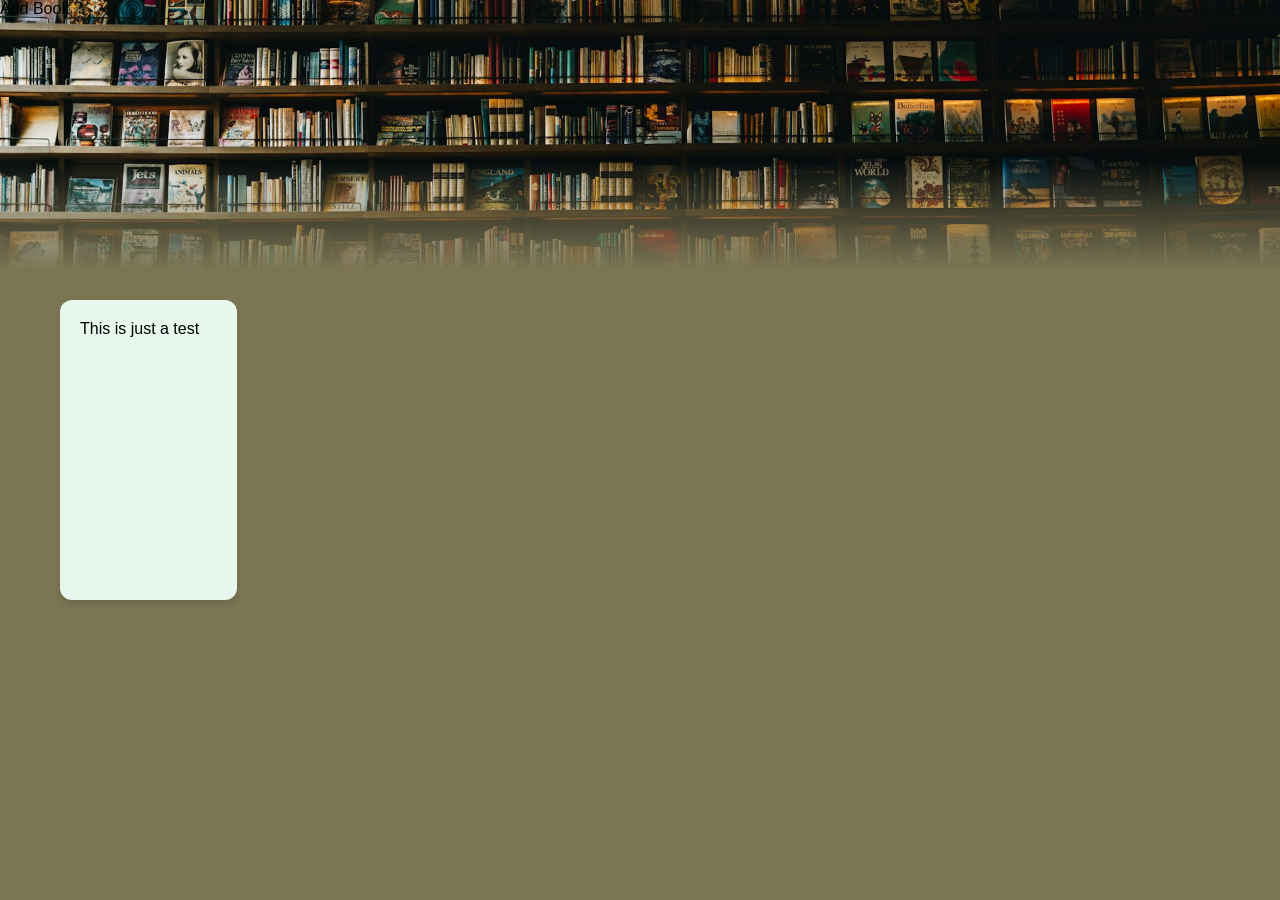
==== index.html @ 07401e38 "daily save" ====
<!DOCTYPE html>
<html lang="en">
<head>
    <meta charset="UTF-8">
    <meta name="viewport" content="width=device-width, initial-scale=1.0">
    <title>The Odin Project - Library Project</title>
    <link rel="stylesheet" href="style/style.css">
    <script src="scripts/scripts.js" defer></script>
</head>
<body>

    <div class="main-container">
        <div class="header">
            <div id="add-book-btn">Add Book</div>
        </div>
    
        <div id="book-container">
            <div class="book-card">
                This is just a test
            </div>
        </div>
    </div>

</body>
</html>
---- style/style.css ----
*,
*::before,
*::after {
  box-sizing: border-box;
  margin: 0;
  padding: 0;
  font-family: "Inter", sans-serif;
}

body {
    background-color: #7b7554;
}

.main-container {
    display: grid;
    grid-template-columns: 100%;
    grid-template-rows: 30vh 70vh;
}

.header {
    background-color: #7b7554;
    background-image: linear-gradient(to bottom, rgba(123, 117, 84, 0) 60%, rgba(123, 117, 84, 1) 100%),url('../images/header-bookcase.jpg');
    background-size: cover;
}

#book-container {
    display: grid;
    grid-template-columns: repeat(6, 1fr);
    gap: 20px;
    padding: 30px 60px;
}

.book-card {
    height: 300px;
    background-color: #e8f7ee;
    border-radius: 12px;
    padding: 20px;
    box-shadow: 0 4px 6px rgba(0,0,0,0.1);
}

#add-book-btn {

}
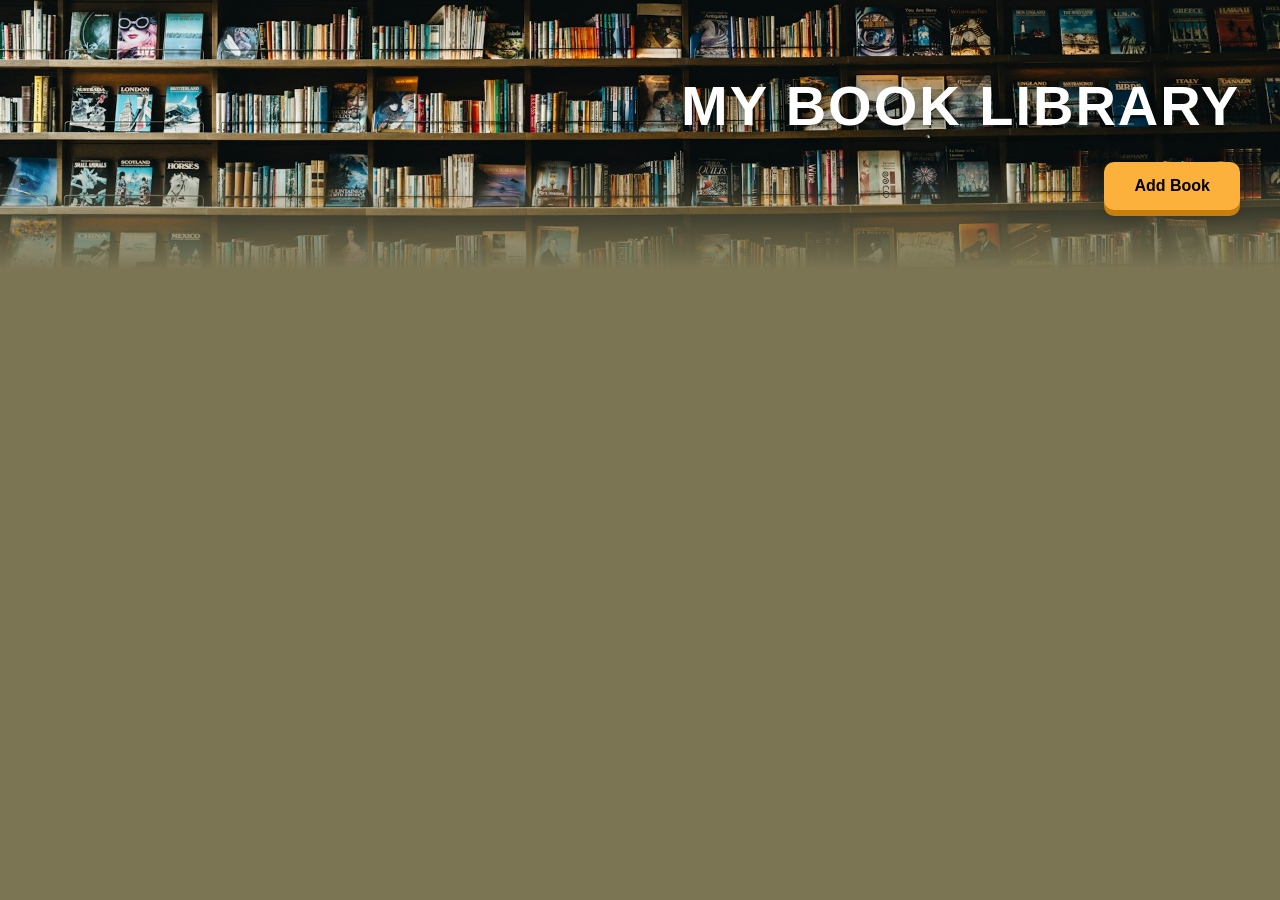
==== commit 1b7887ac: "Finished Project" ====
--- a/index.html
+++ b/index.html
@@ -11,13 +11,50 @@
 
     <div class="main-container">
         <div class="header">
-            <div id="add-book-btn">Add Book</div>
+            <h1>My Book Library</h1>
+
+            <button type="button" id="add-book-btn">Add Book</button>
         </div>
     
         <div id="book-container">
-            <div class="book-card">
-                This is just a test
-            </div>
+
+        </div>
+    </div>
+
+    <div id="form-overlay">
+        <div class="form-box">
+
+            <form id="add-book-form">
+                <button type="button" class="close-form" id="close-form-btn">&times;</button>
+                <h2>Add New Book</h2>
+
+                <div class="form-group">
+                    <label for="title">Title</label>
+                    <input type="text" id="title" required>
+                </div>
+
+                <div class="form-group">
+                    <label for="author">Author</label>
+                    <input type="text" id="author" required>
+                </div>
+
+                <div class="form-group">
+                    <label for="pages">Pages</label>
+                    <input type="number" id="pages" min="1" required>
+                </div>
+
+                <div class="form-group checkbox-group">
+                    <input type="checkbox" id="read">
+                    <label for="read">Read</label>
+                </div>
+
+                <div class="form-group image-upload-group">
+                    <label for="cover">Book Cover Image</label>
+                    <input type="file" id="cover" accept="image/*">
+                </div>
+
+                <button type="submit" class="add-book-btn-form">Add Book</button>
+            </form>
         </div>
     </div>
 
--- a/style/style.css
+++ b/style/style.css
@@ -14,30 +14,446 @@
 .main-container {
     display: grid;
     grid-template-columns: 100%;
-    grid-template-rows: 30vh 70vh;
+    grid-template-rows: auto 1fr; 
+    min-height: 100vh;
 }
 
 .header {
+    display: flex;
+    flex-direction: column;   
+    justify-content: center;  
+    align-items: center;      
+    gap: 24px;                
+    padding: 40px;
     background-color: #7b7554;
-    background-image: linear-gradient(to bottom, rgba(123, 117, 84, 0) 60%, rgba(123, 117, 84, 1) 100%),url('../images/header-bookcase.jpg');
+    background-image: linear-gradient(to bottom, rgba(123, 117, 84, 0.2) 0%, rgba(123, 117, 84, 1) 100%), url('../images/header-bookcase.jpg');
     background-size: cover;
+    background-position: center;
+    height: 35vh;  
+}
+
+.header h1 {
+    color: #ffffff;
+    font-size: 3.5rem;        
+    font-weight: 900;
+    text-transform: uppercase;
+    letter-spacing: 2px;      
+    text-shadow: 0 4px 12px rgba(0, 0, 0, 0.5); 
+    text-align: center;
+}
+
+#form-overlay {
+    display: none; 
+    position: fixed;
+    top: 0;
+    left: 0;
+    width: 100vw;
+    height: 100vh;
+    background-color: rgba(11, 57, 84, 0.6); 
+    z-index: 1000;
+    justify-content: center;
+    align-items: center;
+}
+
+.form-box {
+    background-color: #0fa3b1;
+    padding: 40px 30px;
+    border-radius: 12px;
+    width: 90%;
+    max-width: 400px;
+    position: relative;
+    box-shadow: 0 10px 25px rgba(0, 0, 0, 0.3);
+}
+
+#add-book-form {
+    display: flex;
+    flex-direction: column;
+    width: 100%;
+}
+
+#add-book-form h2 {
+    color: white;
+    margin-bottom: 20px;
+    font-size: 24px;
+}
+
+.form-group {
+    display: flex;
+    flex-direction: column;
+    align-items: flex-start;
+    margin-bottom: 16px;
+    width: 100%;
+}
+
+.form-group label {
+    color: white;
+    font-weight: 600;
+    font-size: 14px;
+    margin-bottom: 6px;
+}
+
+.form-group input[type="text"],
+.form-group input[type="number"] {
+    width: 100%;
+    padding: 10px;
+    border-radius: 6px;
+    border: 1px solid #cccccc;
+    font-size: 16px;
+}
+
+.checkbox-group {
+    flex-direction: row-reverse;
+    justify-content: flex-end;
+    align-items: center;
+    gap: 10px;
+    margin-bottom: 20px;
+}
+
+.checkbox-group label {
+    margin-bottom: 0;
+    cursor: pointer;
+}
+
+.checkbox-group input[type="checkbox"] {
+    width: 18px;
+    height: 18px;
+    cursor: pointer;
+}
+
+.image-upload-group {
+    margin-bottom: 24px;
+}
+
+.image-upload-group input[type="file"] {
+    color: white;
+    cursor: pointer;
+    font-size: 14px;
+}
+
+.close-form {
+    position: absolute;
+    top: 15px;
+    right: 15px;
+    font-size: 28px;
+    background: none;
+    border: none;
+    cursor: pointer;
+    color: white;
+    line-height: 1;
+}
+
+.add-book-btn-form {
+    width: 100%;
+    font-size: 16px;
+    font-weight: 600;
+    padding: 14px;
+    border-radius: 8px;
+    border: none;
+    background-color: #fbb13c;
+    color: #222222;
+    cursor: pointer;
+    transition: background-color 0.2s;
+}
+
+.add-book-btn-form:hover {
+    background-color: #e59f2b;
 }
 
 #book-container {
     display: grid;
-    grid-template-columns: repeat(6, 1fr);
-    gap: 20px;
-    padding: 30px 60px;
+    grid-template-columns: repeat(auto-fill, minmax(240px, 1fr)); 
+    gap: 25px;
+    padding: 40px;
 }
 
 .book-card {
-    height: 300px;
     background-color: #e8f7ee;
     border-radius: 12px;
     padding: 20px;
-    box-shadow: 0 4px 6px rgba(0,0,0,0.1);
+    box-shadow: 0 4px 10px rgba(0,0,0,0.08);
+    display: flex;
+    flex-direction: column;
+}
+
+.book-card h3 {
+    margin-bottom: 6px;
+    color: #111111;
+}
+
+.book-card p {
+    margin-bottom: 4px;
+    color: #555555;
+}
+
+.book-card button {
+    margin-top: auto; 
+    padding: 8px;
+    border-radius: 6px;
+    border: none;
+    font-weight: 600;
+    cursor: pointer;
+}
+
+.book-cover {
+  width: 100%;             
+  height: 200px;           
+  object-fit: contain;     
+  background-color: #f5f5f5;
+  border-radius: 6px;      
+  margin-bottom: 14px;     
+}
+
+.book-cover-placeholder {
+  width: 100%;
+  height: 200px;
+  background-color: #e8e8e8;
+  color: #777777;
+  display: flex;
+  justify-content: center;
+  align-items: center;
+  font-size: 14px;
+  font-style: italic;
+  border-radius: 6px;
+  margin-bottom: 14px;
+  border: 2px dashed #cccccc;
 }
 
 #add-book-btn {
-
+    font-size: 16px;
+    font-weight: 600;
+    padding: 15px 30px;
+    border-radius: 10px;
+    border: none;
+    background-color: #fbb13c;
+    cursor: pointer;
+    box-shadow: 0 6px 0 #c67f0f, 0 8px 15px rgba(0, 0, 0, 0.15);
+    transition: transform 0.1s, box-shadow 0.1s;
+}
+
+#add-book-btn:hover {
+    box-shadow: 0 2px 0 #c67f0f, 0 4px 6px rgba(0, 0, 0, 0.15);
+    transform: translateY(4px);
+}*,
+*::before,
+*::after {
+  box-sizing: border-box;
+  margin: 0;
+  padding: 0;
+  font-family: "Inter", sans-serif;
+}
+
+body {
+    background-color: #7b7554;
+}
+
+.main-container {
+    display: grid;
+    grid-template-columns: 100%;
+    grid-template-rows: auto 1fr; 
+    min-height: 100vh;
+}
+
+.header {
+    display: flex;
+    padding: 60px 40px;
+    background-color: #7b7554;
+    background-image: linear-gradient(to bottom, rgba(123, 117, 84, 0) 60%, rgba(123, 117, 84, 1) 100%), url('../images/header-bookcase.jpg');
+    background-size: cover;
+    background-position: center;
+    justify-content: flex-end;
+    align-items: flex-end;
+    height: 30vh;
+}
+
+#form-overlay {
+    display: none; 
+    position: fixed;
+    top: 0;
+    left: 0;
+    width: 100vw;
+    height: 100vh;
+    background-color: rgba(11, 57, 84, 0.6); 
+    z-index: 1000;
+    justify-content: center;
+    align-items: center;
+}
+
+.form-box {
+    background-color: #0fa3b1;
+    padding: 40px 30px;
+    border-radius: 12px;
+    width: 90%;
+    max-width: 400px;
+    position: relative;
+    box-shadow: 0 10px 25px rgba(0, 0, 0, 0.3);
+}
+
+#add-book-form {
+    display: flex;
+    flex-direction: column;
+    width: 100%;
+}
+
+#add-book-form h2 {
+    color: white;
+    margin-bottom: 20px;
+    font-size: 24px;
+}
+
+.form-group {
+    display: flex;
+    flex-direction: column;
+    align-items: flex-start;
+    margin-bottom: 16px;
+    width: 100%;
+}
+
+.form-group label {
+    color: white;
+    font-weight: 600;
+    font-size: 14px;
+    margin-bottom: 6px;
+}
+
+.form-group input[type="text"],
+.form-group input[type="number"] {
+    width: 100%;
+    padding: 10px;
+    border-radius: 6px;
+    border: 1px solid #cccccc;
+    font-size: 16px;
+}
+
+.checkbox-group {
+    flex-direction: row-reverse;
+    justify-content: flex-end;
+    align-items: center;
+    gap: 10px;
+    margin-bottom: 20px;
+}
+
+.checkbox-group label {
+    margin-bottom: 0;
+    cursor: pointer;
+}
+
+.checkbox-group input[type="checkbox"] {
+    width: 18px;
+    height: 18px;
+    cursor: pointer;
+}
+
+.image-upload-group {
+    margin-bottom: 24px;
+}
+
+.image-upload-group input[type="file"] {
+    color: white;
+    cursor: pointer;
+    font-size: 14px;
+}
+
+.close-form {
+    position: absolute;
+    top: 15px;
+    right: 15px;
+    font-size: 28px;
+    background: none;
+    border: none;
+    cursor: pointer;
+    color: white;
+    line-height: 1;
+}
+
+.add-book-btn-form {
+    width: 100%;
+    font-size: 16px;
+    font-weight: 600;
+    padding: 14px;
+    border-radius: 8px;
+    border: none;
+    background-color: #fbb13c;
+    color: #222222;
+    cursor: pointer;
+    transition: background-color 0.2s;
+}
+
+.add-book-btn-form:hover {
+    background-color: #e59f2b;
+}
+
+#book-container {
+    display: grid;
+    grid-template-columns: repeat(auto-fill, minmax(240px, 1fr)); 
+    gap: 25px;
+    padding: 40px;
+}
+
+.book-card {
+    background-color: #e8f7ee;
+    border-radius: 12px;
+    padding: 20px;
+    box-shadow: 0 4px 10px rgba(0,0,0,0.08);
+    display: flex;
+    flex-direction: column;
+}
+
+.book-card h3 {
+    margin-bottom: 6px;
+    color: #111111;
+}
+
+.book-card p {
+    margin-bottom: 4px;
+    color: #555555;
+}
+
+.book-card button {
+    margin-top: auto; 
+    padding: 8px;
+    border-radius: 6px;
+    border: none;
+    font-weight: 600;
+    cursor: pointer;
+}
+
+.book-cover {
+  width: 100%;             
+  height: 200px;           
+  object-fit: contain;     
+  background-color: #f5f5f5;
+  border-radius: 6px;      
+  margin-bottom: 14px;     
+}
+
+.book-cover-placeholder {
+  width: 100%;
+  height: 200px;
+  background-color: #e8e8e8;
+  color: #777777;
+  display: flex;
+  justify-content: center;
+  align-items: center;
+  font-size: 14px;
+  font-style: italic;
+  border-radius: 6px;
+  margin-bottom: 14px;
+  border: 2px dashed #cccccc;
+}
+
+#add-book-btn {
+    font-size: 16px;
+    font-weight: 600;
+    padding: 15px 30px;
+    border-radius: 10px;
+    border: none;
+    background-color: #fbb13c;
+    cursor: pointer;
+    box-shadow: 0 6px 0 #c67f0f, 0 8px 15px rgba(0, 0, 0, 0.15);
+    transition: transform 0.1s, box-shadow 0.1s;
+}
+
+#add-book-btn:hover {
+    box-shadow: 0 2px 0 #c67f0f, 0 4px 6px rgba(0, 0, 0, 0.15);
+    transform: translateY(4px);
 }
